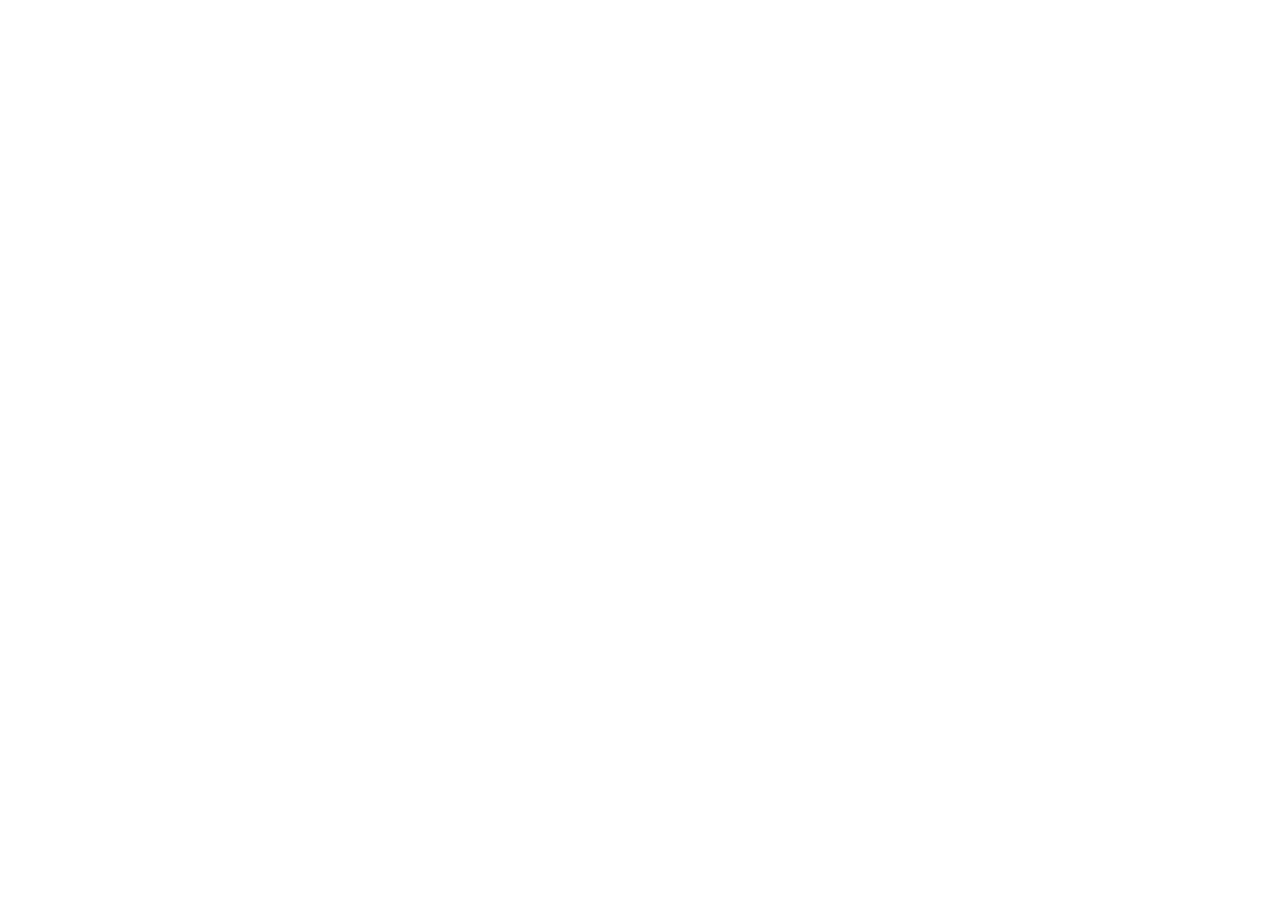
==== frontend/index.html @ d7acf9b8 "first commit" ====
<!DOCTYPE html>
<html lang="en">
<head>
    <meta charset="UTF-8">
    <meta name="viewport" content="width=device-width, initial-scale=1.0">
    <title>infiniform</title>
</head>
<body>
    
</body>
</html>
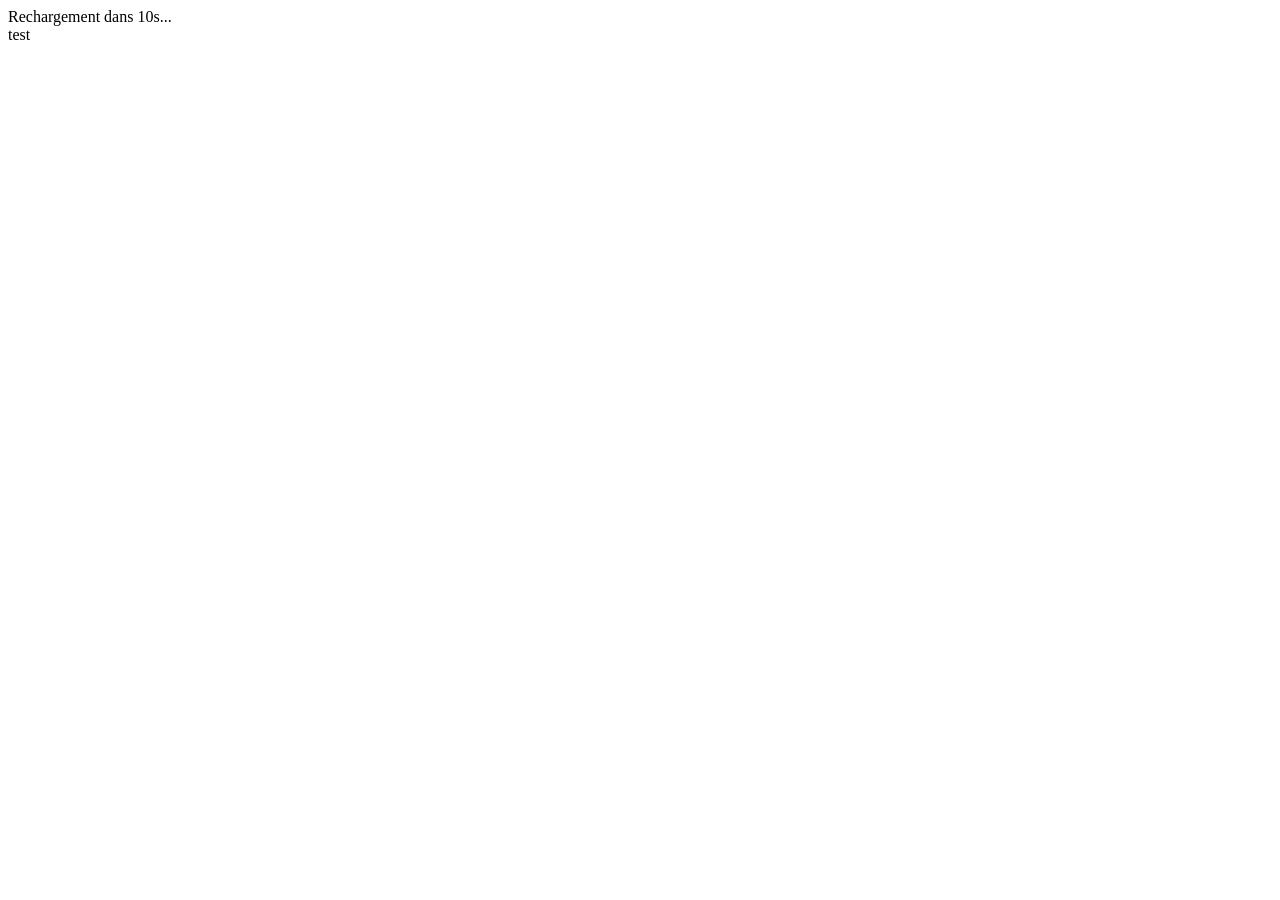
==== commit cc4218f7: "timer refresh" ====
--- a/frontend/index.html
+++ b/frontend/index.html
@@ -6,6 +6,17 @@
     <title>infiniform</title>
 </head>
 <body>
-    
+    <div id="countdown"></div>
+    <div>test</div>
+
+    <script type="module">
+        import { refresh_page } from './frompage.js';
+
+        const countdownEl = document.getElementById('countdown');
+
+        refresh_page(10, (remain_time) => {
+            countdownEl.textContent = `Rechargement dans ${remain_time}s...`;
+        });
+    </script>
 </body>
 </html>
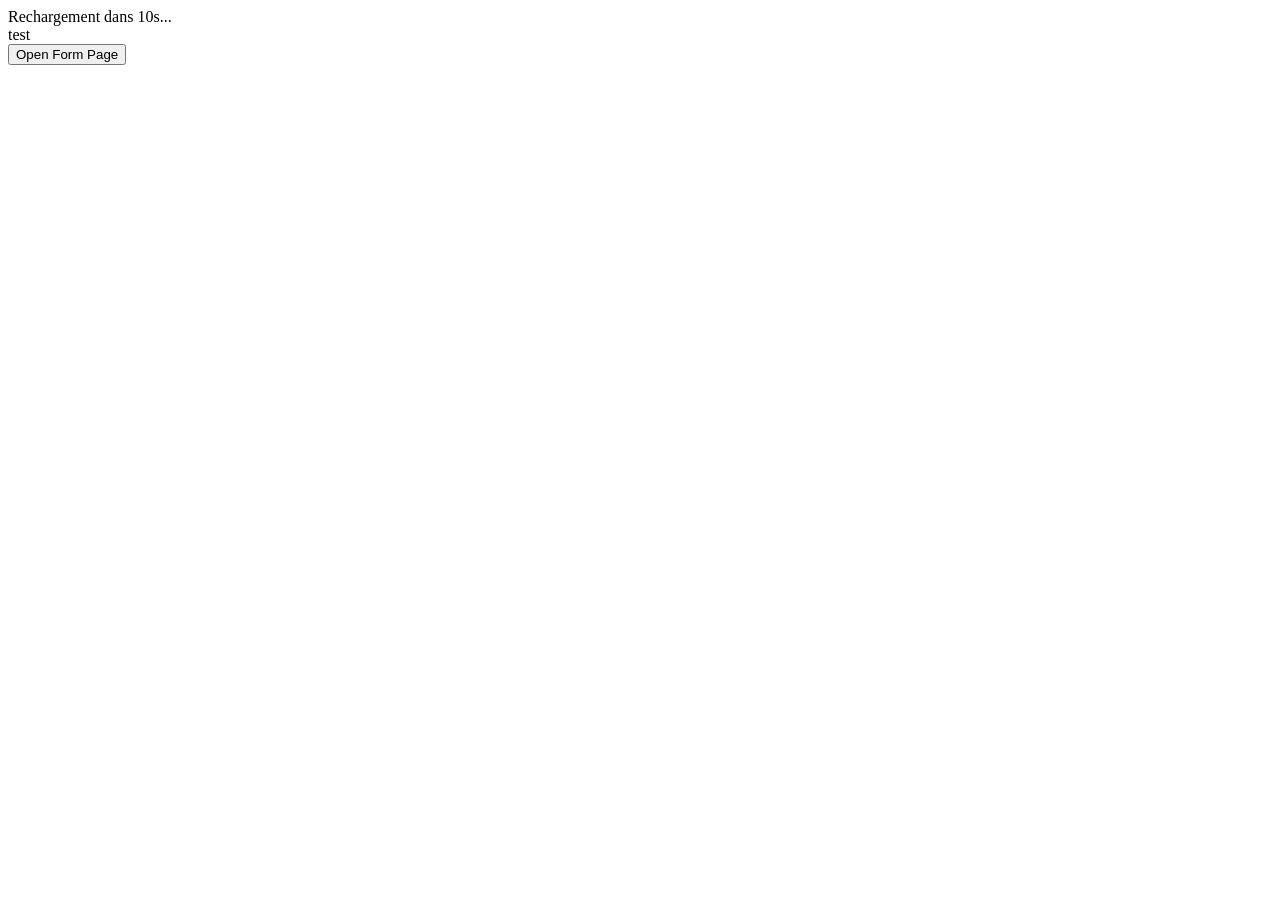
==== commit 7e30d56e: "page add" ====
--- a/frontend/index.html
+++ b/frontend/index.html
@@ -18,5 +18,12 @@
             countdownEl.textContent = `Rechargement dans ${remain_time}s...`;
         });
     </script>
+
+    <button id="open-form-button">Open Form Page</button>
+
+<script>
+  document.getElementById('open-form-button')
+    .addEventListener('click', () => window.open("form_page.html", "_blank"));
+</script>
 </body>
 </html>
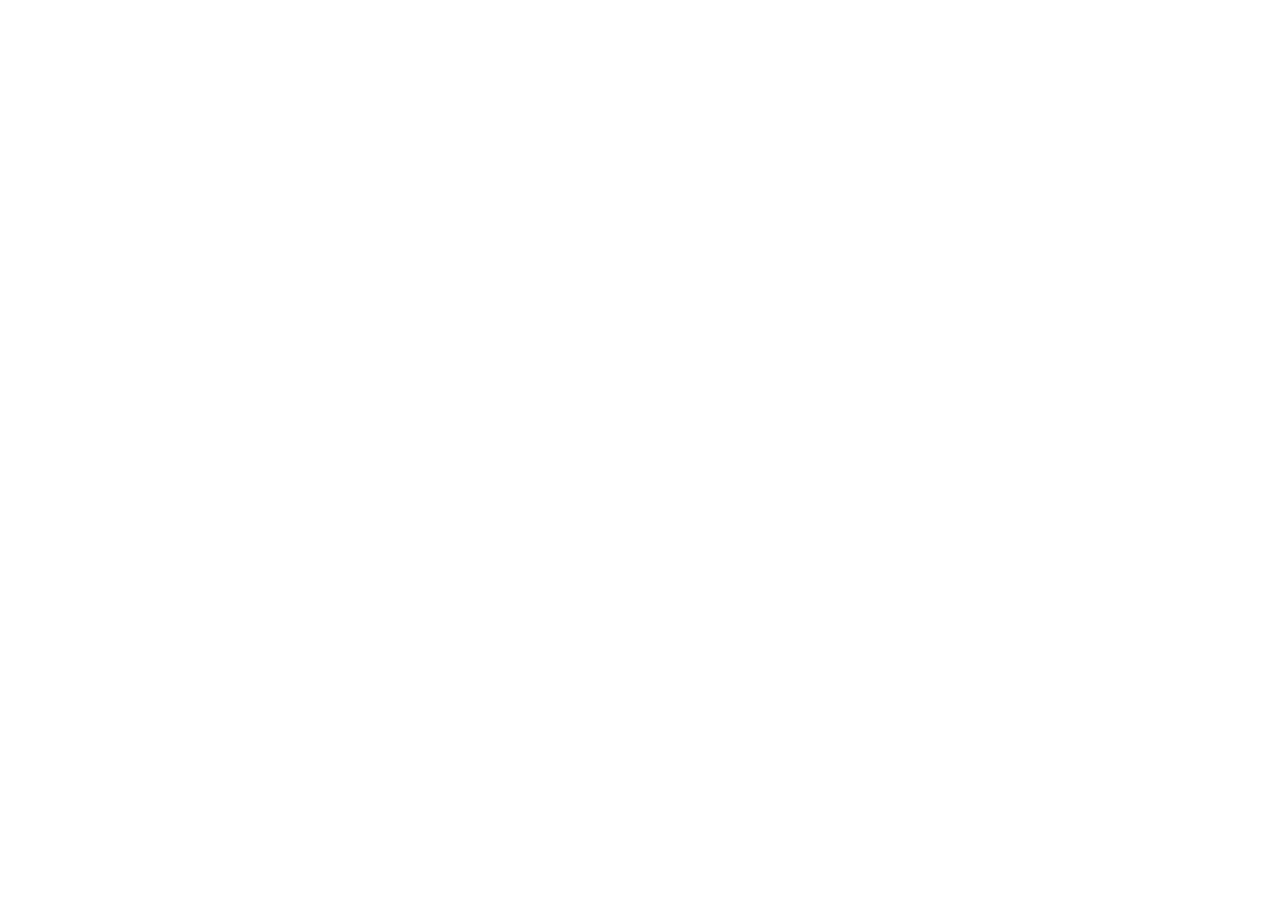
==== commit a8eb9d54: "formulaire dans les annonces + timer dans le form" ====
--- a/frontend/index.html
+++ b/frontend/index.html
@@ -6,24 +6,6 @@
     <title>infiniform</title>
 </head>
 <body>
-    <div id="countdown"></div>
-    <div>test</div>
-
-    <script type="module">
-        import { refresh_page } from './frompage.js';
-
-        const countdownEl = document.getElementById('countdown');
-
-        refresh_page(10, (remain_time) => {
-            countdownEl.textContent = `Rechargement dans ${remain_time}s...`;
-        });
-    </script>
-
-    <button id="open-form-button">Open Form Page</button>
-
-<script>
-  document.getElementById('open-form-button')
-    .addEventListener('click', () => window.open("form_page.html", "_blank"));
-</script>
+    
 </body>
 </html>
